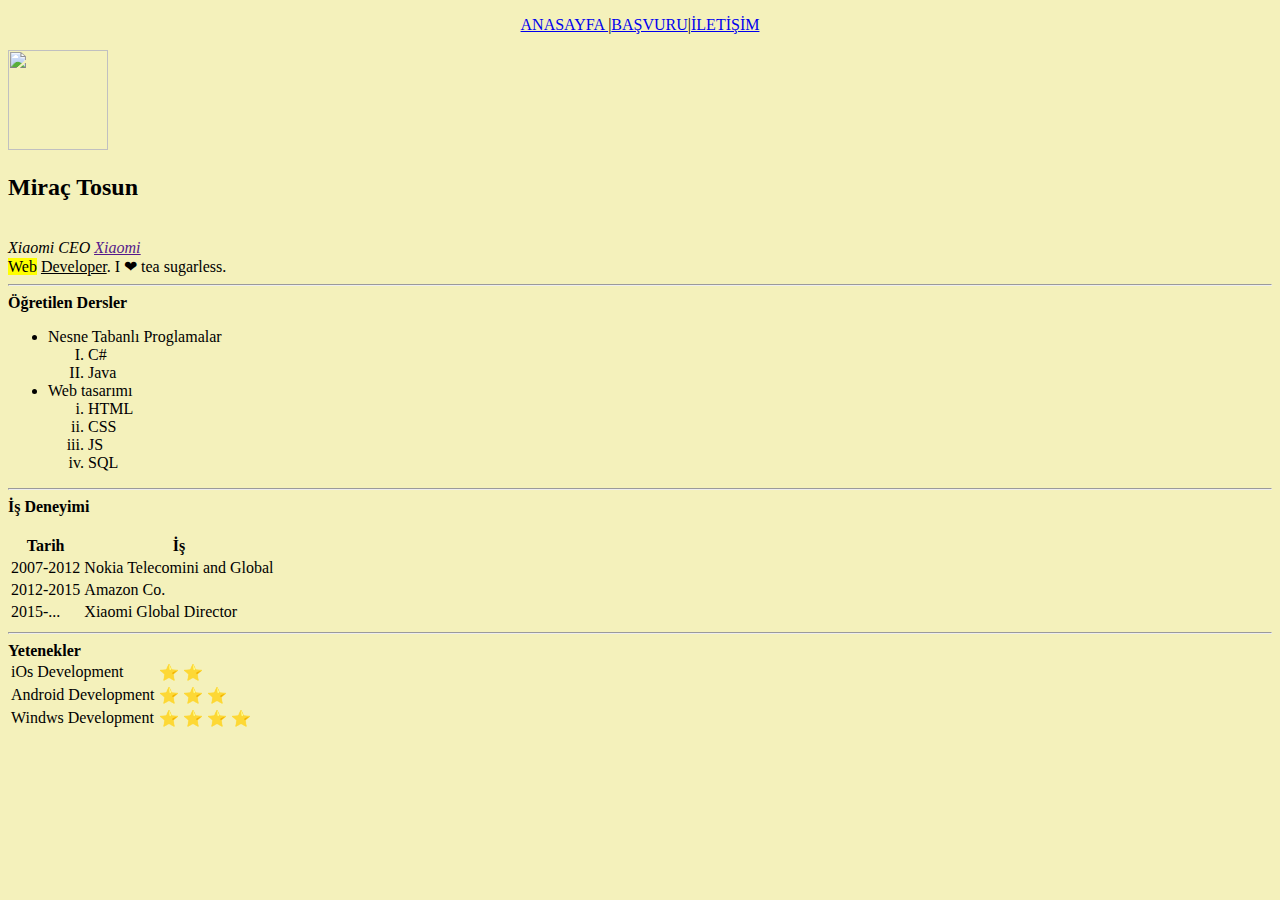
==== anasayfa.html @ 58f261f7 "Add files via upload" ====
<!DOCTYPE html>
<html lang="en">
<head>
    <meta charset="UTF-8">
    <meta http-equiv="X-UA-Compatible" content="IE=edge">
    <meta name="viewport" content="width=device-width, initial-scale=1.0">
    <title>Document</title>
</head>
<body bgcolor="F4F1BB">
<p><p align="center"><a href="anasayfa.html">ANASAYFA </a>|<a href="başvuru.html">BAŞVURU</a>|<a href="iletişim.html" >İLETİŞİM</a></p>
<img src="res/male.png" width="100" height="100"><h2 >Miraç Tosun</h2><br>
<i>Xiaomi CEO <a href=""><u>Xiaomi</u></a></i><br>
<mark>Web</mark> <u>Developer</u>. I &#10084; tea sugarless.
<hr>
<b>Öğretilen Dersler</b>
 <ul>
    <li>Nesne Tabanlı Proglamalar</li>
    <ol type="I">
        <li>C#</li>
        <li>Java</li>
    </ol>
    <li>Web tasarımı</li>
    <ol type="i">
        <li>HTML</li>
        <li>CSS</li>
        <li>JS</li>
        <li>SQL</li>
    </ol>
 </ul>
<hr>
<b>İş Deneyimi</b><br>
&hairsp;
<table>
<tr>
    <th>Tarih</th>
    <th>İş</th>
</tr>
<tr>
<td>2007-2012</td>
<td>Nokia Telecomini and Global</td>
</tr>
<tr>
    <td>2012-2015</td>
    <td>Amazon Co.</td>
</tr>
<tr>
    <td>2015-...</td>
    <td>Xiaomi Global Director</td>
</tr>
</table>
<hr>
<b>Yetenekler</b>
<table>
    <tr>
      <td>iOs Development</td>
      <td>&#11088 &#11088</td>  
    </tr>
   <tr>
    <td>Android Development</td>
    <td>&#11088 &#11088 &#11088</td>
   </tr>
   <tr>
    <td>Windws Development</td>
    <td>&#11088 &#11088 &#11088 &#11088</td>
   </tr>
</table>













</p>
</body>
</html>
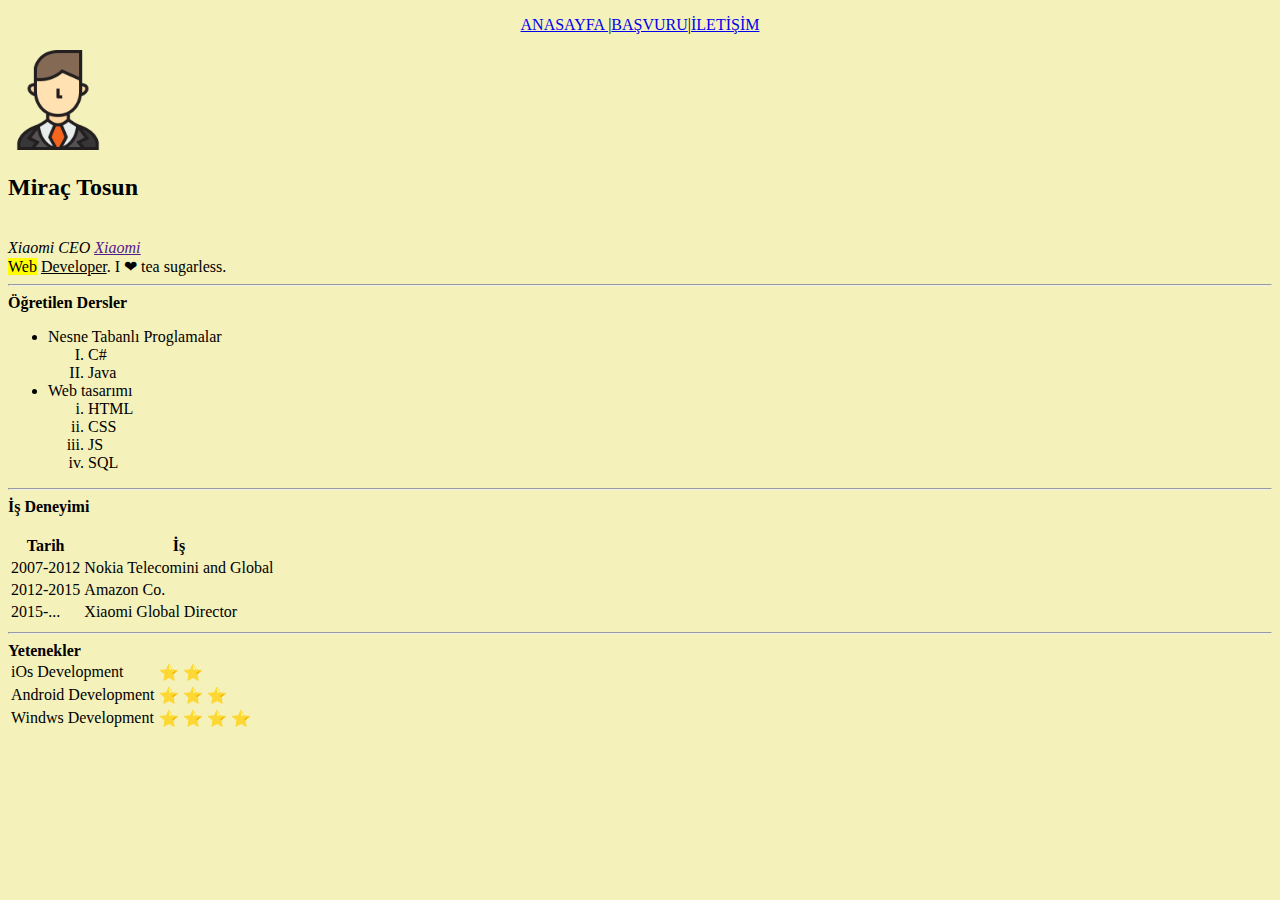
==== commit bd7fe600: "Rename index.html to anasayfa.html" ====
--- a/anasayfa.html
+++ b/anasayfa.html
@@ -79,4 +79,4 @@
 
 </p>
 </body>
-</html>+</html>
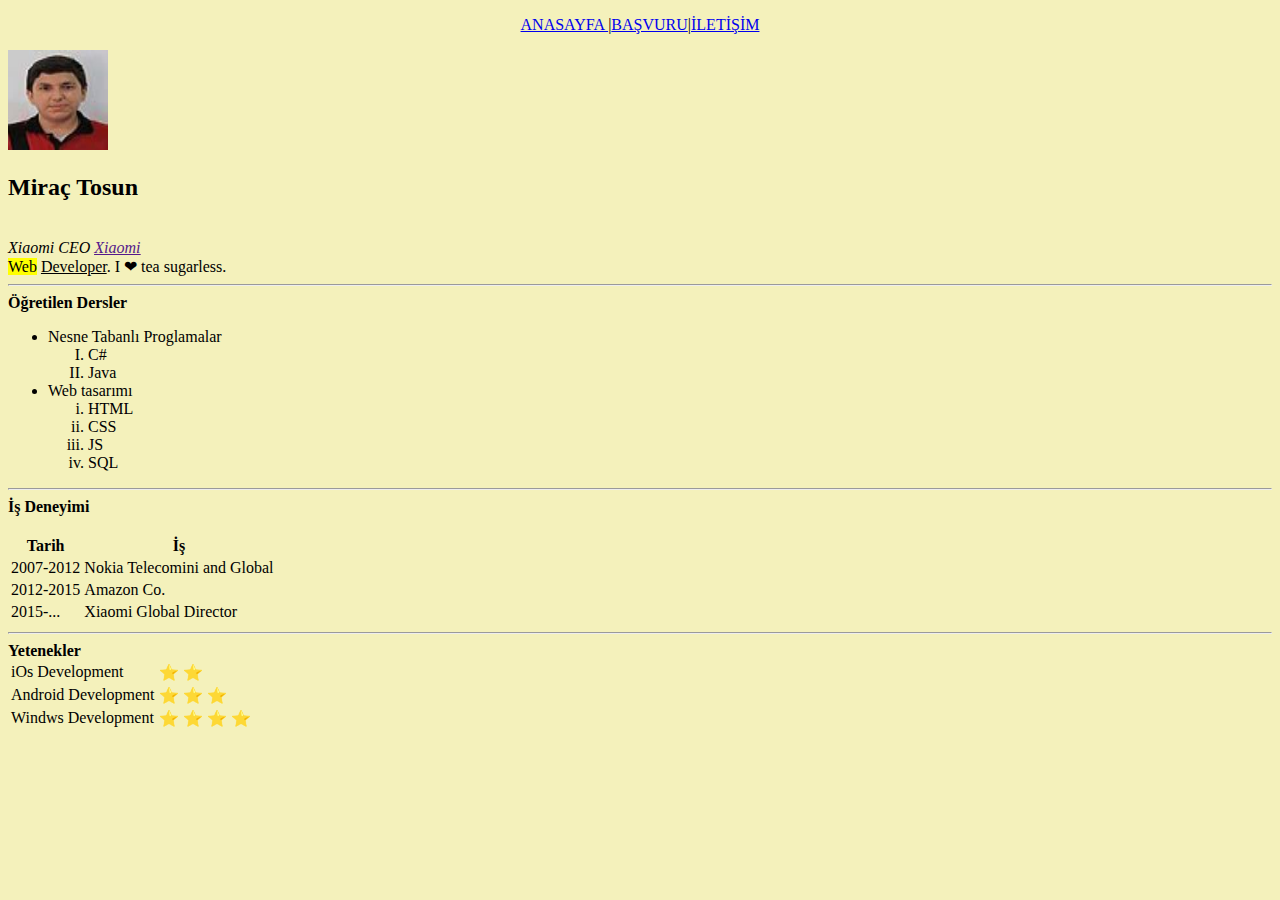
==== commit 777f5943: "Rename index.html to anasayfa.html" ====
--- a/anasayfa.html
+++ b/anasayfa.html
@@ -8,7 +8,7 @@
 </head>
 <body bgcolor="F4F1BB">
 <p><p align="center"><a href="anasayfa.html">ANASAYFA </a>|<a href="başvuru.html">BAŞVURU</a>|<a href="iletişim.html" >İLETİŞİM</a></p>
-<img src="res/male.png" width="100" height="100"><h2 >Miraç Tosun</h2><br>
+<img src="res/mirac.png" width="100" height="100"><h2 >Miraç Tosun</h2><br>
 <i>Xiaomi CEO <a href=""><u>Xiaomi</u></a></i><br>
 <mark>Web</mark> <u>Developer</u>. I &#10084; tea sugarless.
 <hr>
@@ -78,5 +78,5 @@
 
 
 </p>
-</body>
+    </body>
 </html>
